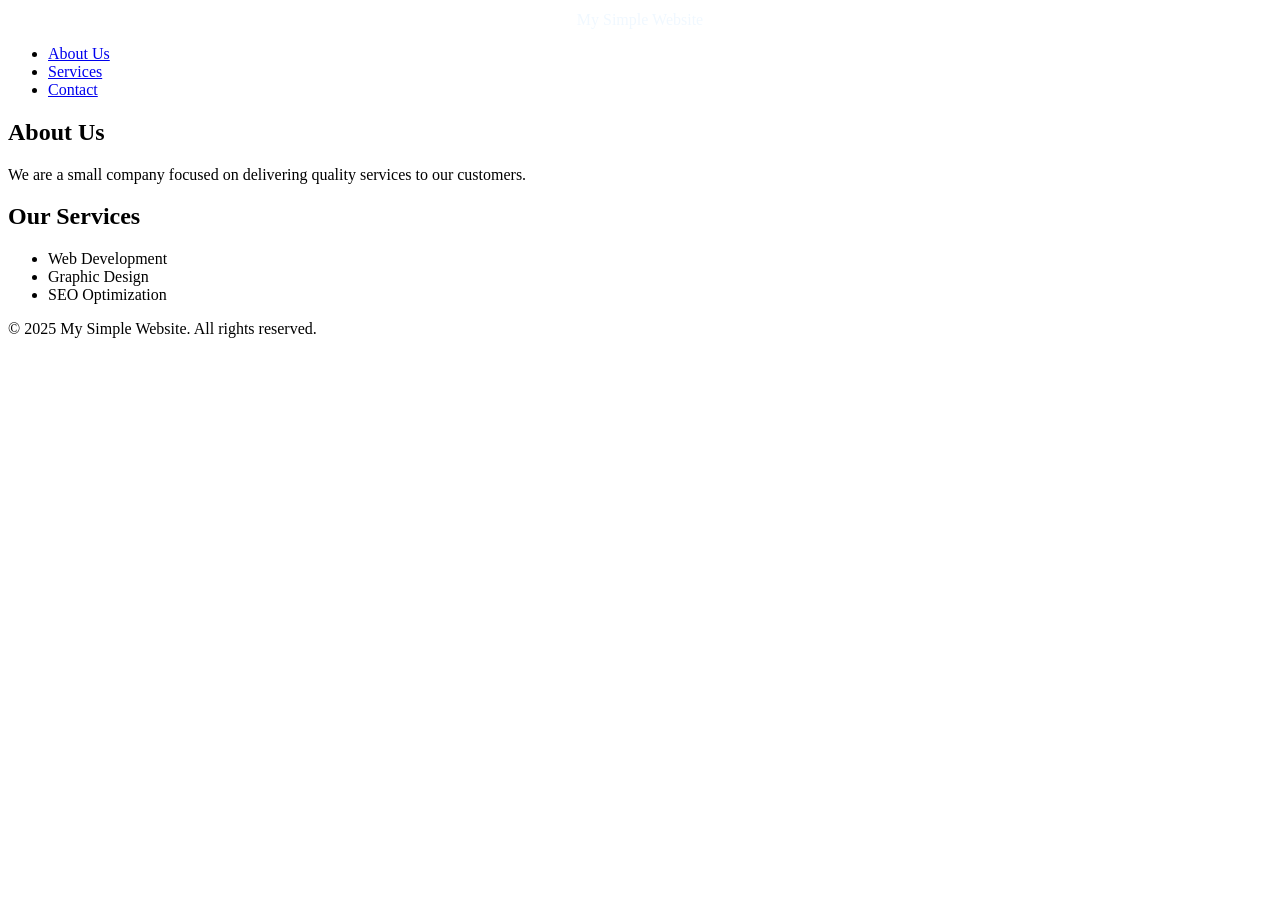
==== index.html @ 41b6986a "Create index.html" ====
<!DOCTYPE html>
<html lang="en">
<head>
    <meta charset="UTF-8">
    <meta name="viewport" content="width=device-width, initial-scale=1.0">
    <title>Simple Website</title>
    <link rel="stylesheet" href="styles.css">
</head>
<body>
    <!-- Header Section -->
    <header>
        <div class="container">
            <h1>My Simple Website</h1>
            <nav>
                <ul>
                    <li><a href="#about">About Us</a></li>
                    <li><a href="#services">Services</a></li>
                    <li><a href="#contact">Contact</a></li>
                </ul>
            </nav>
        </div>
    </header>

    <!-- About Us Section -->
    <section id="about">
        <div class="container">
            <h2>About Us</h2>
            <p>We are a small company focused on delivering quality services to our customers.</p>
        </div>
    </section>

    <!-- Services Section -->
    <section id="services">
        <div class="container">
            <h2>Our Services</h2>
            <ul>
                <li>Web Development</li>
                <li>Graphic Design</li>
                <li>SEO Optimization</li>
            </ul>
        </div>
    </section>

    <!-- Footer Section -->
    <footer>
        <div class="container">
            <p>&copy; 2025 My Simple Website. All rights reserved.</p>
        </div>
    </footer>
</body>
</html>
---- styles.css ----
h1{
    text-align: center;
    color: aliceblue;
    font: inherit;
}
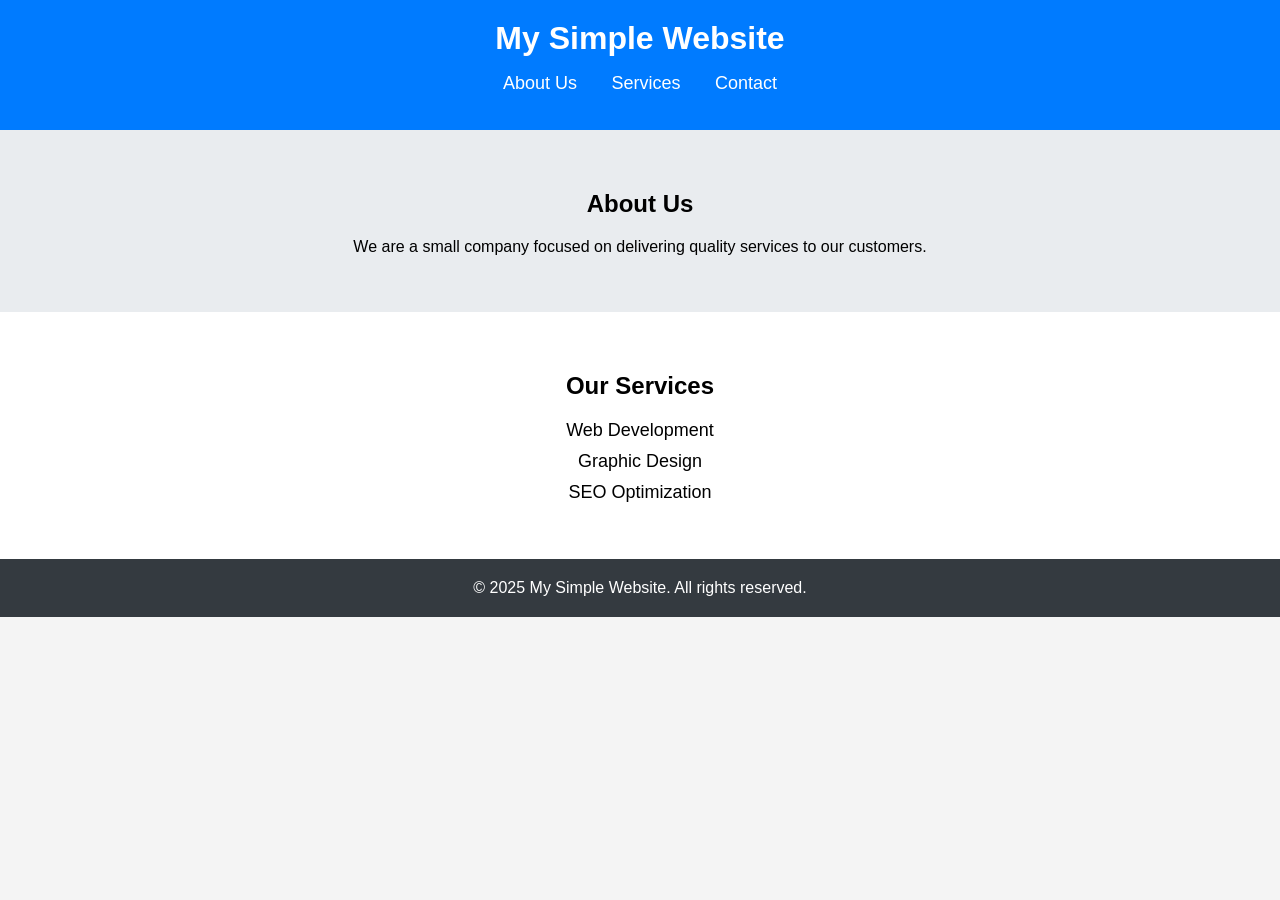
==== commit fffe1934: "Update index.html" ====
--- a/index.html
+++ b/index.html
@@ -4,7 +4,7 @@
     <meta charset="UTF-8">
     <meta name="viewport" content="width=device-width, initial-scale=1.0">
     <title>Simple Website</title>
-    <link rel="stylesheet" href="styles.css">
+    <link rel="stylesheet" href="styless.css">
 </head>
 <body>
     <!-- Header Section -->
--- a/styless.css
+++ b/styless.css
@@ -0,0 +1,81 @@
+/* General Styles */
+body {
+    font-family: Arial, sans-serif;
+    margin: 0;
+    padding: 0;
+    background-color: #f4f4f4;
+}
+
+.container {
+    width: 80%;
+    margin: 0 auto;
+}
+
+/* Header Styles */
+header {
+    background-color: #007BFF;
+    color: white;
+    padding: 20px 0;
+}
+
+header h1 {
+    margin: 0;
+    text-align: center;
+}
+
+header nav ul {
+    list-style: none;
+    padding: 0;
+    text-align: center;
+}
+
+header nav ul li {
+    display: inline;
+    margin: 0 15px;
+}
+
+header nav ul li a {
+    color: white;
+    text-decoration: none;
+    font-size: 18px;
+}
+
+/* About Us Section */
+#about {
+    background-color: #e9ecef;
+    padding: 40px 0;
+    text-align: center;
+}
+
+#about h2 {
+    margin-bottom: 20px;
+}
+
+/* Services Section */
+#services {
+    background-color: #ffffff;
+    padding: 40px 0;
+    text-align: center;
+}
+
+#services ul {
+    list-style: none;
+    padding: 0;
+}
+
+#services ul li {
+    font-size: 18px;
+    margin-bottom: 10px;
+}
+
+/* Footer Styles */
+footer {
+    background-color: #343a40;
+    color: white;
+    padding: 20px 0;
+    text-align: center;
+}
+
+footer p {
+    margin: 0;
+}
